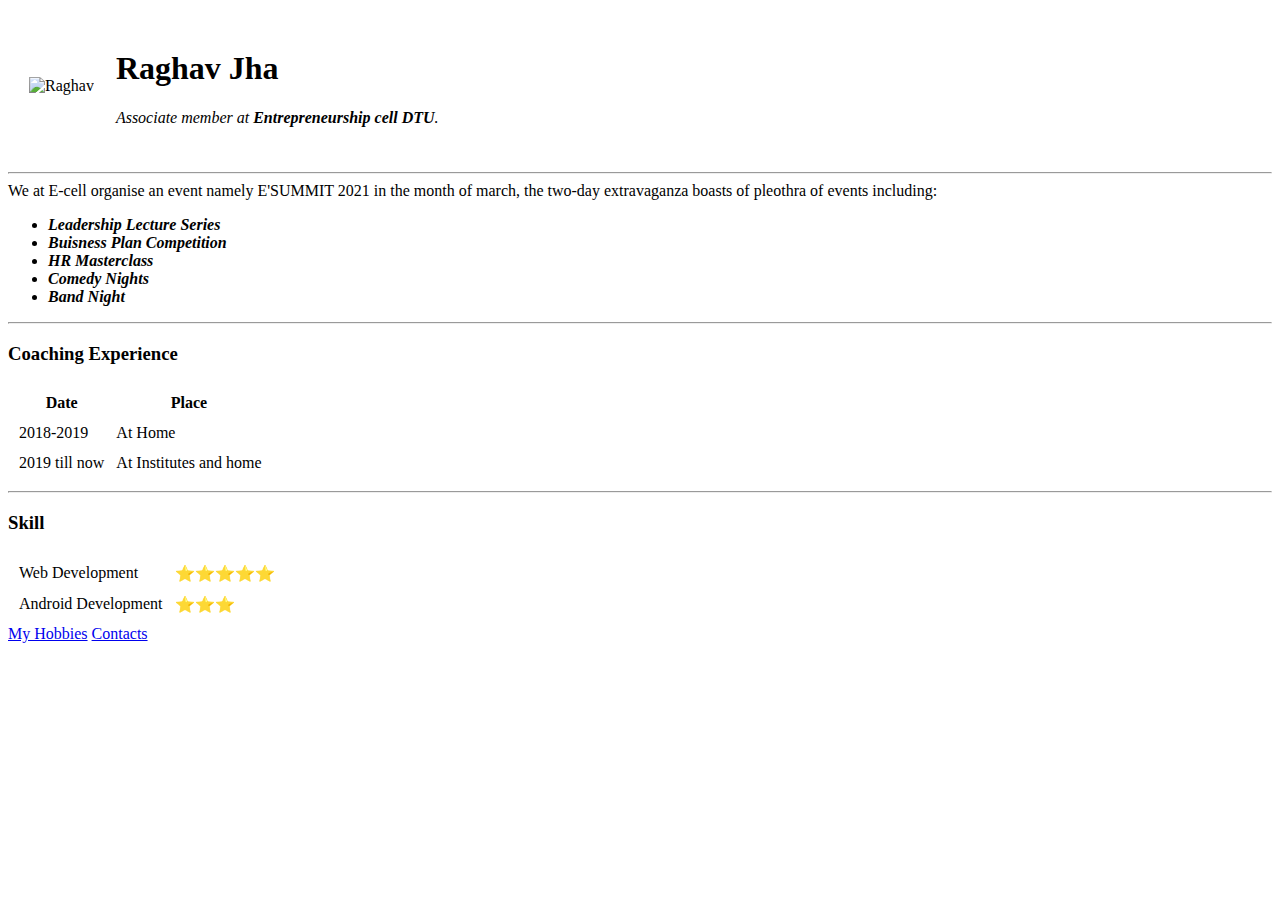
==== index.html @ 0693f3b6 "Add intial cv website file" ====
<!DOCTYPE html>
<html>

<head>
  <meta charset="utf-8">
  <title>Entrepreneurship Cell</title>
</head>

<body>
  <table Cellspacing="20">
    <tr>
      <td><img src="RaghavJha.png" alt=Raghav Jha profile picture></td>
      <td>
        <h1>Raghav Jha</h1>
        <p><em>Associate member at <strong>Entrepreneurship cell DTU</strong>.</em>
        </p>
      </td>
  </table>
  <hr>
  We at E-cell organise an event namely E'SUMMIT 2021 in the month of march,
  the two-day extravaganza boasts of pleothra of events including:
  </tr>
  <ul>
    <li><em><strong> Leadership Lecture Series</strong></em></li>
    <li><em><strong> Buisness Plan Competition</strong></em></li>
    <li><em><strong> HR Masterclass</strong></em></li>
    <li><em><strong> Comedy Nights</strong></em></li>
    <li><em><strong> Band Night</strong></em></li>
  </ul><hr>
  <h3>Coaching Experience</h3>
  <table Cellspacing="10">
    <thead>
      <tr>
        <th>Date</th>
        <th>Place</th>
      </tr>
    </thead>
    <tbody>
      <tr>
        <td>2018-2019</td>
        <td>At Home</td>
      </tr>
      <tr>
        <td>2019 till now</td>
        <td>At Institutes and home</td>
      </tr>
    </tbody>
  </table>
  <hr>
  <h3>Skill</h3>
  <table cellspacing="10">
    <tr>
      <td>Web Development</td>
      <td>⭐⭐⭐⭐⭐</td>
    </tr>
    <tr>
      <td>Android Development</td>
      <td>⭐⭐⭐</td>
    </tr>
  </table>
  <a href="my hobby.html">My Hobbies</a>
  <a href="contact-me.html">Contacts</a>
  </hr>


</body>

</html>
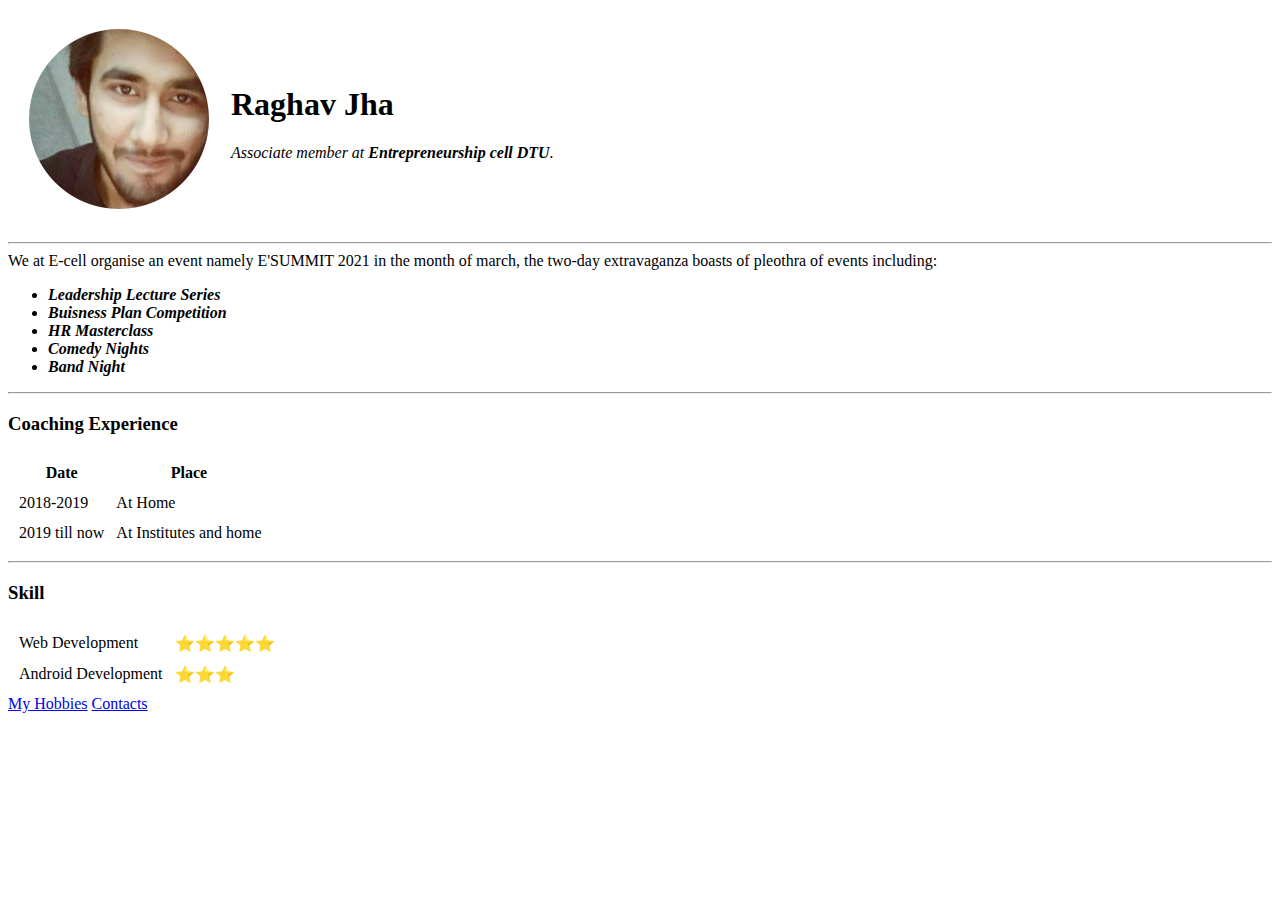
==== commit 0ac39bab: "update index.html" ====
--- a/index.html
+++ b/index.html
@@ -4,12 +4,13 @@
 <head>
   <meta charset="utf-8">
   <title>Entrepreneurship Cell</title>
+  <link rel="stylesheet" href="css/styles.css">
 </head>
 
 <body>
-  <table Cellspacing="20">
+  <table cellspacing="20">
     <tr>
-      <td><img src="RaghavJha.png" alt=Raghav Jha profile picture></td>
+      <td><img src="Raghavjha.png" alt=Raghav Jha profile picture></td>
       <td>
         <h1>Raghav Jha</h1>
         <p><em>Associate member at <strong>Entrepreneurship cell DTU</strong>.</em>
@@ -26,7 +27,8 @@
     <li><em><strong> HR Masterclass</strong></em></li>
     <li><em><strong> Comedy Nights</strong></em></li>
     <li><em><strong> Band Night</strong></em></li>
-  </ul><hr>
+  </ul>
+  <hr>
   <h3>Coaching Experience</h3>
   <table Cellspacing="10">
     <thead>
